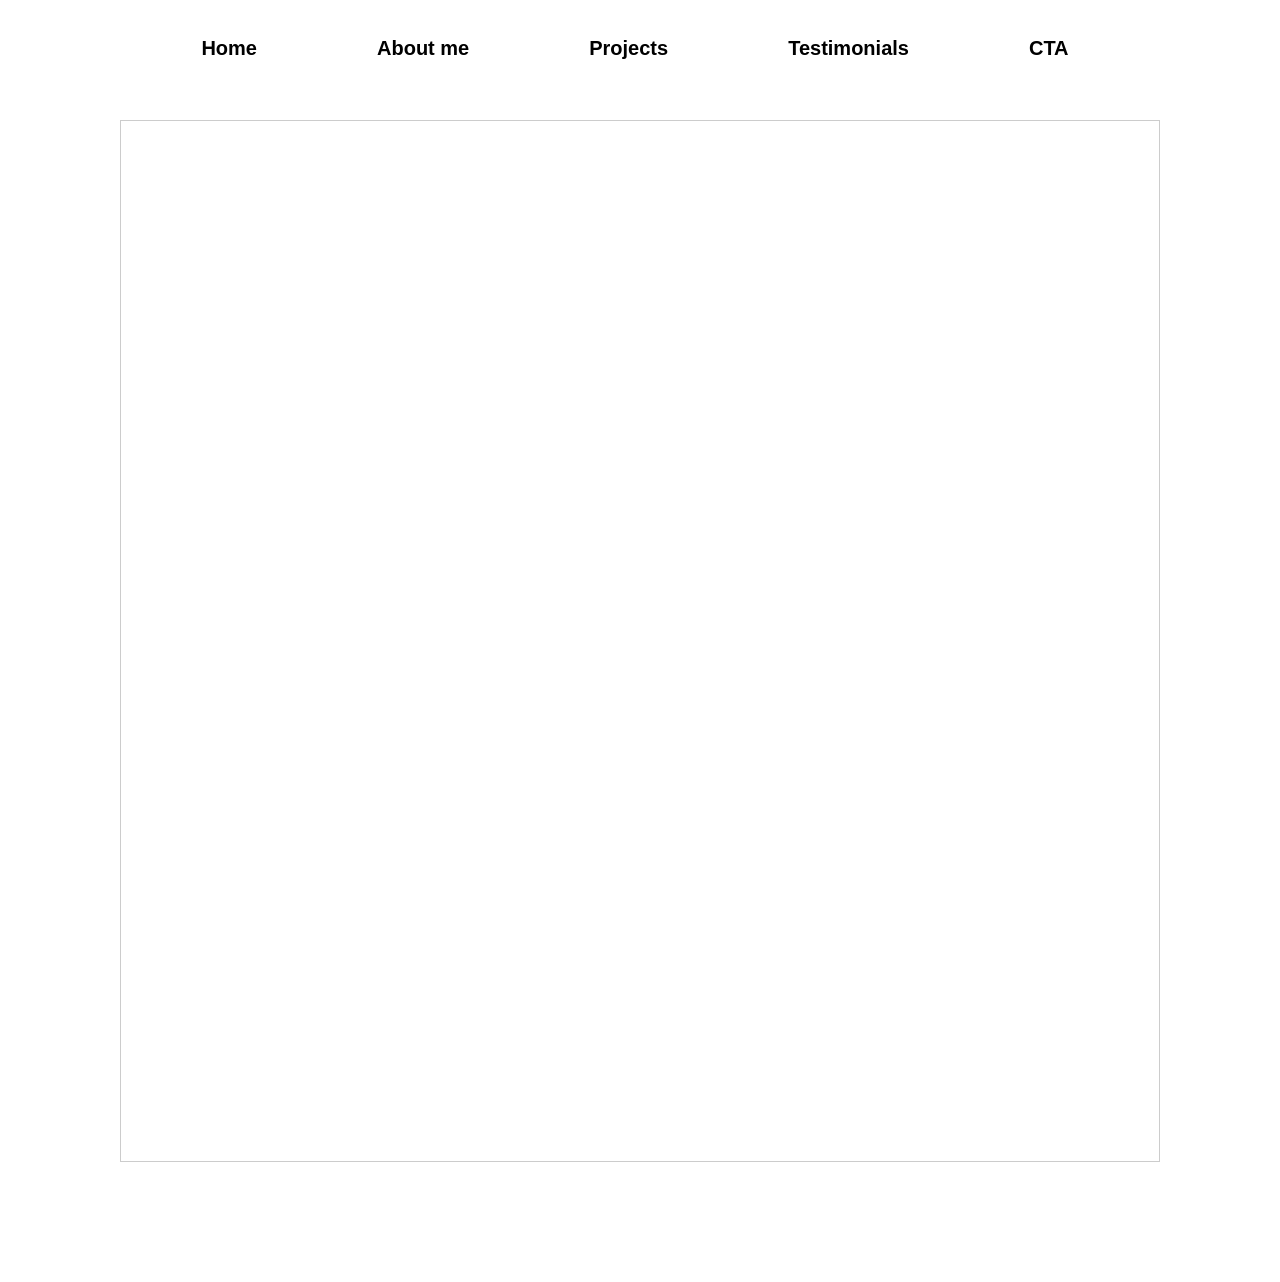
==== index.html @ 6cf7eef3 "did part of my about me page" ====
<!DOCTYPE html>
<html>

<head>
  <title>Portfolio</title>
</head>
<link rel="stylesheet" href="style.css">
<script defer src="script.js"></script>


<body>
  <!-- hero section -->
   <nav>
    <div class="navbar">
      <ul>
        <li>
          <button class="home-btn">
            Home
            <div class="star-1">
              <svg xmlns:xlink="http://www.w3.org/1999/xlink" viewBox="0 0 784.11 815.53"
                style="shape-rendering:geometricPrecision; text-rendering:geometricPrecision; image-rendering:optimizeQuality; fill-rule:evenodd; clip-rule:evenodd"
                version="1.1" xml:space="preserve" xmlns="http://www.w3.org/2000/svg">
                <defs></defs>
                <g id="Layer_x0020_1">
                  <metadata id="CorelCorpID_0Corel-Layer"></metadata>
                  <path
                    d="M392.05 0c-20.9,210.08 -184.06,378.41 -392.05,407.78 207.96,29.37 371.12,197.68 392.05,407.74 20.93,-210.06 184.09,-378.37 392.05,-407.74 -207.98,-29.38 -371.16,-197.69 -392.06,-407.78z"
                    class="fil0"></path>
                </g>
              </svg>
            </div>
            <div class="star-2">
              <svg xmlns:xlink="http://www.w3.org/1999/xlink" viewBox="0 0 784.11 815.53"
                style="shape-rendering:geometricPrecision; text-rendering:geometricPrecision; image-rendering:optimizeQuality; fill-rule:evenodd; clip-rule:evenodd"
                version="1.1" xml:space="preserve" xmlns="http://www.w3.org/2000/svg">
                <defs></defs>
                <g id="Layer_x0020_1">
                  <metadata id="CorelCorpID_0Corel-Layer"></metadata>
                  <path
                    d="M392.05 0c-20.9,210.08 -184.06,378.41 -392.05,407.78 207.96,29.37 371.12,197.68 392.05,407.74 20.93,-210.06 184.09,-378.37 392.05,-407.74 -207.98,-29.38 -371.16,-197.69 -392.06,-407.78z"
                    class="fil0"></path>
                </g>
              </svg>
            </div>
            <div class="star-3">
              <svg xmlns:xlink="http://www.w3.org/1999/xlink" viewBox="0 0 784.11 815.53"
                style="shape-rendering:geometricPrecision; text-rendering:geometricPrecision; image-rendering:optimizeQuality; fill-rule:evenodd; clip-rule:evenodd"
                version="1.1" xml:space="preserve" xmlns="http://www.w3.org/2000/svg">
                <defs></defs>
                <g id="Layer_x0020_1">
                  <metadata id="CorelCorpID_0Corel-Layer"></metadata>
                  <path
                    d="M392.05 0c-20.9,210.08 -184.06,378.41 -392.05,407.78 207.96,29.37 371.12,197.68 392.05,407.74 20.93,-210.06 184.09,-378.37 392.05,-407.74 -207.98,-29.38 -371.16,-197.69 -392.06,-407.78z"
                    class="fil0"></path>
                </g>
              </svg>
            </div>
            <div class="star-4">
              <svg xmlns:xlink="http://www.w3.org/1999/xlink" viewBox="0 0 784.11 815.53"
                style="shape-rendering:geometricPrecision; text-rendering:geometricPrecision; image-rendering:optimizeQuality; fill-rule:evenodd; clip-rule:evenodd"
                version="1.1" xml:space="preserve" xmlns="http://www.w3.org/2000/svg">
                <defs></defs>
                <g id="Layer_x0020_1">
                  <metadata id="CorelCorpID_0Corel-Layer"></metadata>
                  <path
                    d="M392.05 0c-20.9,210.08 -184.06,378.41 -392.05,407.78 207.96,29.37 371.12,197.68 392.05,407.74 20.93,-210.06 184.09,-378.37 392.05,-407.74 -207.98,-29.38 -371.16,-197.69 -392.06,-407.78z"
                    class="fil0"></path>
                </g>
              </svg>
            </div>
            <div class="star-5">
              <svg xmlns:xlink="http://www.w3.org/1999/xlink" viewBox="0 0 784.11 815.53"
                style="shape-rendering:geometricPrecision; text-rendering:geometricPrecision; image-rendering:optimizeQuality; fill-rule:evenodd; clip-rule:evenodd"
                version="1.1" xml:space="preserve" xmlns="http://www.w3.org/2000/svg">
                <defs></defs>
                <g id="Layer_x0020_1">
                  <metadata id="CorelCorpID_0Corel-Layer"></metadata>
                  <path
                    d="M392.05 0c-20.9,210.08 -184.06,378.41 -392.05,407.78 207.96,29.37 371.12,197.68 392.05,407.74 20.93,-210.06 184.09,-378.37 392.05,-407.74 -207.98,-29.38 -371.16,-197.69 -392.06,-407.78z"
                    class="fil0"></path>
                </g>
              </svg>
            </div>
            <div class="star-6">
              <svg xmlns:xlink="http://www.w3.org/1999/xlink" viewBox="0 0 784.11 815.53"
                style="shape-rendering:geometricPrecision; text-rendering:geometricPrecision; image-rendering:optimizeQuality; fill-rule:evenodd; clip-rule:evenodd"
                version="1.1" xml:space="preserve" xmlns="http://www.w3.org/2000/svg">
                <defs></defs>
                <g id="Layer_x0020_1">
                  <metadata id="CorelCorpID_0Corel-Layer"></metadata>
                  <path
                    d="M392.05 0c-20.9,210.08 -184.06,378.41 -392.05,407.78 207.96,29.37 371.12,197.68 392.05,407.74 20.93,-210.06 184.09,-378.37 392.05,-407.74 -207.98,-29.38 -371.16,-197.69 -392.06,-407.78z"
                    class="fil0"></path>
                </g>
              </svg>
            </div>
          </button>
        </li>
        <li>
          <button class="abt-me-btn">
            About me
            <div class="star-1">
              <svg xmlns:xlink="http://www.w3.org/1999/xlink" viewBox="0 0 784.11 815.53"
                style="shape-rendering:geometricPrecision; text-rendering:geometricPrecision; image-rendering:optimizeQuality; fill-rule:evenodd; clip-rule:evenodd"
                version="1.1" xml:space="preserve" xmlns="http://www.w3.org/2000/svg">
                <defs></defs>
                <g id="Layer_x0020_1">
                  <metadata id="CorelCorpID_0Corel-Layer"></metadata>
                  <path
                    d="M392.05 0c-20.9,210.08 -184.06,378.41 -392.05,407.78 207.96,29.37 371.12,197.68 392.05,407.74 20.93,-210.06 184.09,-378.37 392.05,-407.74 -207.98,-29.38 -371.16,-197.69 -392.06,-407.78z"
                    class="fil0"></path>
                </g>
              </svg>
            </div>
            <div class="star-2">
              <svg xmlns:xlink="http://www.w3.org/1999/xlink" viewBox="0 0 784.11 815.53"
                style="shape-rendering:geometricPrecision; text-rendering:geometricPrecision; image-rendering:optimizeQuality; fill-rule:evenodd; clip-rule:evenodd"
                version="1.1" xml:space="preserve" xmlns="http://www.w3.org/2000/svg">
                <defs></defs>
                <g id="Layer_x0020_1">
                  <metadata id="CorelCorpID_0Corel-Layer"></metadata>
                  <path
                    d="M392.05 0c-20.9,210.08 -184.06,378.41 -392.05,407.78 207.96,29.37 371.12,197.68 392.05,407.74 20.93,-210.06 184.09,-378.37 392.05,-407.74 -207.98,-29.38 -371.16,-197.69 -392.06,-407.78z"
                    class="fil0"></path>
                </g>
              </svg>
            </div>
            <div class="star-3">
              <svg xmlns:xlink="http://www.w3.org/1999/xlink" viewBox="0 0 784.11 815.53"
                style="shape-rendering:geometricPrecision; text-rendering:geometricPrecision; image-rendering:optimizeQuality; fill-rule:evenodd; clip-rule:evenodd"
                version="1.1" xml:space="preserve" xmlns="http://www.w3.org/2000/svg">
                <defs></defs>
                <g id="Layer_x0020_1">
                  <metadata id="CorelCorpID_0Corel-Layer"></metadata>
                  <path
                    d="M392.05 0c-20.9,210.08 -184.06,378.41 -392.05,407.78 207.96,29.37 371.12,197.68 392.05,407.74 20.93,-210.06 184.09,-378.37 392.05,-407.74 -207.98,-29.38 -371.16,-197.69 -392.06,-407.78z"
                    class="fil0"></path>
                </g>
              </svg>
            </div>
            <div class="star-4">
              <svg xmlns:xlink="http://www.w3.org/1999/xlink" viewBox="0 0 784.11 815.53"
                style="shape-rendering:geometricPrecision; text-rendering:geometricPrecision; image-rendering:optimizeQuality; fill-rule:evenodd; clip-rule:evenodd"
                version="1.1" xml:space="preserve" xmlns="http://www.w3.org/2000/svg">
                <defs></defs>
                <g id="Layer_x0020_1">
                  <metadata id="CorelCorpID_0Corel-Layer"></metadata>
                  <path
                    d="M392.05 0c-20.9,210.08 -184.06,378.41 -392.05,407.78 207.96,29.37 371.12,197.68 392.05,407.74 20.93,-210.06 184.09,-378.37 392.05,-407.74 -207.98,-29.38 -371.16,-197.69 -392.06,-407.78z"
                    class="fil0"></path>
                </g>
              </svg>
            </div>
            <div class="star-5">
              <svg xmlns:xlink="http://www.w3.org/1999/xlink" viewBox="0 0 784.11 815.53"
                style="shape-rendering:geometricPrecision; text-rendering:geometricPrecision; image-rendering:optimizeQuality; fill-rule:evenodd; clip-rule:evenodd"
                version="1.1" xml:space="preserve" xmlns="http://www.w3.org/2000/svg">
                <defs></defs>
                <g id="Layer_x0020_1">
                  <metadata id="CorelCorpID_0Corel-Layer"></metadata>
                  <path
                    d="M392.05 0c-20.9,210.08 -184.06,378.41 -392.05,407.78 207.96,29.37 371.12,197.68 392.05,407.74 20.93,-210.06 184.09,-378.37 392.05,-407.74 -207.98,-29.38 -371.16,-197.69 -392.06,-407.78z"
                    class="fil0"></path>
                </g>
              </svg>
            </div>
            <div class="star-6">
              <svg xmlns:xlink="http://www.w3.org/1999/xlink" viewBox="0 0 784.11 815.53"
                style="shape-rendering:geometricPrecision; text-rendering:geometricPrecision; image-rendering:optimizeQuality; fill-rule:evenodd; clip-rule:evenodd"
                version="1.1" xml:space="preserve" xmlns="http://www.w3.org/2000/svg">
                <defs></defs>
                <g id="Layer_x0020_1">
                  <metadata id="CorelCorpID_0Corel-Layer"></metadata>
                  <path
                    d="M392.05 0c-20.9,210.08 -184.06,378.41 -392.05,407.78 207.96,29.37 371.12,197.68 392.05,407.74 20.93,-210.06 184.09,-378.37 392.05,-407.74 -207.98,-29.38 -371.16,-197.69 -392.06,-407.78z"
                    class="fil0"></path>
                </g>
              </svg>
            </div>
          </button>
        </li>
        <li>
          <button class="proj-btn">
            Projects
            <div class="star-1">
              <svg xmlns:xlink="http://www.w3.org/1999/xlink" viewBox="0 0 784.11 815.53"
                style="shape-rendering:geometricPrecision; text-rendering:geometricPrecision; image-rendering:optimizeQuality; fill-rule:evenodd; clip-rule:evenodd"
                version="1.1" xml:space="preserve" xmlns="http://www.w3.org/2000/svg">
                <defs></defs>
                <g id="Layer_x0020_1">
                  <metadata id="CorelCorpID_0Corel-Layer"></metadata>
                  <path
                    d="M392.05 0c-20.9,210.08 -184.06,378.41 -392.05,407.78 207.96,29.37 371.12,197.68 392.05,407.74 20.93,-210.06 184.09,-378.37 392.05,-407.74 -207.98,-29.38 -371.16,-197.69 -392.06,-407.78z"
                    class="fil0"></path>
                </g>
              </svg>
            </div>
            <div class="star-2">
              <svg xmlns:xlink="http://www.w3.org/1999/xlink" viewBox="0 0 784.11 815.53"
                style="shape-rendering:geometricPrecision; text-rendering:geometricPrecision; image-rendering:optimizeQuality; fill-rule:evenodd; clip-rule:evenodd"
                version="1.1" xml:space="preserve" xmlns="http://www.w3.org/2000/svg">
                <defs></defs>
                <g id="Layer_x0020_1">
                  <metadata id="CorelCorpID_0Corel-Layer"></metadata>
                  <path
                    d="M392.05 0c-20.9,210.08 -184.06,378.41 -392.05,407.78 207.96,29.37 371.12,197.68 392.05,407.74 20.93,-210.06 184.09,-378.37 392.05,-407.74 -207.98,-29.38 -371.16,-197.69 -392.06,-407.78z"
                    class="fil0"></path>
                </g>
              </svg>
            </div>
            <div class="star-3">
              <svg xmlns:xlink="http://www.w3.org/1999/xlink" viewBox="0 0 784.11 815.53"
                style="shape-rendering:geometricPrecision; text-rendering:geometricPrecision; image-rendering:optimizeQuality; fill-rule:evenodd; clip-rule:evenodd"
                version="1.1" xml:space="preserve" xmlns="http://www.w3.org/2000/svg">
                <defs></defs>
                <g id="Layer_x0020_1">
                  <metadata id="CorelCorpID_0Corel-Layer"></metadata>
                  <path
                    d="M392.05 0c-20.9,210.08 -184.06,378.41 -392.05,407.78 207.96,29.37 371.12,197.68 392.05,407.74 20.93,-210.06 184.09,-378.37 392.05,-407.74 -207.98,-29.38 -371.16,-197.69 -392.06,-407.78z"
                    class="fil0"></path>
                </g>
              </svg>
            </div>
            <div class="star-4">
              <svg xmlns:xlink="http://www.w3.org/1999/xlink" viewBox="0 0 784.11 815.53"
                style="shape-rendering:geometricPrecision; text-rendering:geometricPrecision; image-rendering:optimizeQuality; fill-rule:evenodd; clip-rule:evenodd"
                version="1.1" xml:space="preserve" xmlns="http://www.w3.org/2000/svg">
                <defs></defs>
                <g id="Layer_x0020_1">
                  <metadata id="CorelCorpID_0Corel-Layer"></metadata>
                  <path
                    d="M392.05 0c-20.9,210.08 -184.06,378.41 -392.05,407.78 207.96,29.37 371.12,197.68 392.05,407.74 20.93,-210.06 184.09,-378.37 392.05,-407.74 -207.98,-29.38 -371.16,-197.69 -392.06,-407.78z"
                    class="fil0"></path>
                </g>
              </svg>
            </div>
            <div class="star-5">
              <svg xmlns:xlink="http://www.w3.org/1999/xlink" viewBox="0 0 784.11 815.53"
                style="shape-rendering:geometricPrecision; text-rendering:geometricPrecision; image-rendering:optimizeQuality; fill-rule:evenodd; clip-rule:evenodd"
                version="1.1" xml:space="preserve" xmlns="http://www.w3.org/2000/svg">
                <defs></defs>
                <g id="Layer_x0020_1">
                  <metadata id="CorelCorpID_0Corel-Layer"></metadata>
                  <path
                    d="M392.05 0c-20.9,210.08 -184.06,378.41 -392.05,407.78 207.96,29.37 371.12,197.68 392.05,407.74 20.93,-210.06 184.09,-378.37 392.05,-407.74 -207.98,-29.38 -371.16,-197.69 -392.06,-407.78z"
                    class="fil0"></path>
                </g>
              </svg>
            </div>
            <div class="star-6">
              <svg xmlns:xlink="http://www.w3.org/1999/xlink" viewBox="0 0 784.11 815.53"
                style="shape-rendering:geometricPrecision; text-rendering:geometricPrecision; image-rendering:optimizeQuality; fill-rule:evenodd; clip-rule:evenodd"
                version="1.1" xml:space="preserve" xmlns="http://www.w3.org/2000/svg">
                <defs></defs>
                <g id="Layer_x0020_1">
                  <metadata id="CorelCorpID_0Corel-Layer"></metadata>
                  <path
                    d="M392.05 0c-20.9,210.08 -184.06,378.41 -392.05,407.78 207.96,29.37 371.12,197.68 392.05,407.74 20.93,-210.06 184.09,-378.37 392.05,-407.74 -207.98,-29.38 -371.16,-197.69 -392.06,-407.78z"
                    class="fil0"></path>
                </g>
              </svg>
            </div>
          </button>
        </li>
        <li>
          <button class="test-btn">
            Testimonials
            <div class="star-1">
              <svg xmlns:xlink="http://www.w3.org/1999/xlink" viewBox="0 0 784.11 815.53"
                style="shape-rendering:geometricPrecision; text-rendering:geometricPrecision; image-rendering:optimizeQuality; fill-rule:evenodd; clip-rule:evenodd"
                version="1.1" xml:space="preserve" xmlns="http://www.w3.org/2000/svg">
                <defs></defs>
                <g id="Layer_x0020_1">
                  <metadata id="CorelCorpID_0Corel-Layer"></metadata>
                  <path
                    d="M392.05 0c-20.9,210.08 -184.06,378.41 -392.05,407.78 207.96,29.37 371.12,197.68 392.05,407.74 20.93,-210.06 184.09,-378.37 392.05,-407.74 -207.98,-29.38 -371.16,-197.69 -392.06,-407.78z"
                    class="fil0"></path>
                </g>
              </svg>
            </div>
            <div class="star-2">
              <svg xmlns:xlink="http://www.w3.org/1999/xlink" viewBox="0 0 784.11 815.53"
                style="shape-rendering:geometricPrecision; text-rendering:geometricPrecision; image-rendering:optimizeQuality; fill-rule:evenodd; clip-rule:evenodd"
                version="1.1" xml:space="preserve" xmlns="http://www.w3.org/2000/svg">
                <defs></defs>
                <g id="Layer_x0020_1">
                  <metadata id="CorelCorpID_0Corel-Layer"></metadata>
                  <path
                    d="M392.05 0c-20.9,210.08 -184.06,378.41 -392.05,407.78 207.96,29.37 371.12,197.68 392.05,407.74 20.93,-210.06 184.09,-378.37 392.05,-407.74 -207.98,-29.38 -371.16,-197.69 -392.06,-407.78z"
                    class="fil0"></path>
                </g>
              </svg>
            </div>
            <div class="star-3">
              <svg xmlns:xlink="http://www.w3.org/1999/xlink" viewBox="0 0 784.11 815.53"
                style="shape-rendering:geometricPrecision; text-rendering:geometricPrecision; image-rendering:optimizeQuality; fill-rule:evenodd; clip-rule:evenodd"
                version="1.1" xml:space="preserve" xmlns="http://www.w3.org/2000/svg">
                <defs></defs>
                <g id="Layer_x0020_1">
                  <metadata id="CorelCorpID_0Corel-Layer"></metadata>
                  <path
                    d="M392.05 0c-20.9,210.08 -184.06,378.41 -392.05,407.78 207.96,29.37 371.12,197.68 392.05,407.74 20.93,-210.06 184.09,-378.37 392.05,-407.74 -207.98,-29.38 -371.16,-197.69 -392.06,-407.78z"
                    class="fil0"></path>
                </g>
              </svg>
            </div>
            <div class="star-4">
              <svg xmlns:xlink="http://www.w3.org/1999/xlink" viewBox="0 0 784.11 815.53"
                style="shape-rendering:geometricPrecision; text-rendering:geometricPrecision; image-rendering:optimizeQuality; fill-rule:evenodd; clip-rule:evenodd"
                version="1.1" xml:space="preserve" xmlns="http://www.w3.org/2000/svg">
                <defs></defs>
                <g id="Layer_x0020_1">
                  <metadata id="CorelCorpID_0Corel-Layer"></metadata>
                  <path
                    d="M392.05 0c-20.9,210.08 -184.06,378.41 -392.05,407.78 207.96,29.37 371.12,197.68 392.05,407.74 20.93,-210.06 184.09,-378.37 392.05,-407.74 -207.98,-29.38 -371.16,-197.69 -392.06,-407.78z"
                    class="fil0"></path>
                </g>
              </svg>
            </div>
            <div class="star-5">
              <svg xmlns:xlink="http://www.w3.org/1999/xlink" viewBox="0 0 784.11 815.53"
                style="shape-rendering:geometricPrecision; text-rendering:geometricPrecision; image-rendering:optimizeQuality; fill-rule:evenodd; clip-rule:evenodd"
                version="1.1" xml:space="preserve" xmlns="http://www.w3.org/2000/svg">
                <defs></defs>
                <g id="Layer_x0020_1">
                  <metadata id="CorelCorpID_0Corel-Layer"></metadata>
                  <path
                    d="M392.05 0c-20.9,210.08 -184.06,378.41 -392.05,407.78 207.96,29.37 371.12,197.68 392.05,407.74 20.93,-210.06 184.09,-378.37 392.05,-407.74 -207.98,-29.38 -371.16,-197.69 -392.06,-407.78z"
                    class="fil0"></path>
                </g>
              </svg>
            </div>
            <div class="star-6">
              <svg xmlns:xlink="http://www.w3.org/1999/xlink" viewBox="0 0 784.11 815.53"
                style="shape-rendering:geometricPrecision; text-rendering:geometricPrecision; image-rendering:optimizeQuality; fill-rule:evenodd; clip-rule:evenodd"
                version="1.1" xml:space="preserve" xmlns="http://www.w3.org/2000/svg">
                <defs></defs>
                <g id="Layer_x0020_1">
                  <metadata id="CorelCorpID_0Corel-Layer"></metadata>
                  <path
                    d="M392.05 0c-20.9,210.08 -184.06,378.41 -392.05,407.78 207.96,29.37 371.12,197.68 392.05,407.74 20.93,-210.06 184.09,-378.37 392.05,-407.74 -207.98,-29.38 -371.16,-197.69 -392.06,-407.78z"
                    class="fil0"></path>
                </g>
              </svg>
            </div>
          </button>
        </li>
        <li>
          <button class="cta-btn">
            CTA
            <div class="star-1">
              <svg xmlns:xlink="http://www.w3.org/1999/xlink" viewBox="0 0 784.11 815.53"
                style="shape-rendering:geometricPrecision; text-rendering:geometricPrecision; image-rendering:optimizeQuality; fill-rule:evenodd; clip-rule:evenodd"
                version="1.1" xml:space="preserve" xmlns="http://www.w3.org/2000/svg">
                <defs></defs>
                <g id="Layer_x0020_1">
                  <metadata id="CorelCorpID_0Corel-Layer"></metadata>
                  <path
                    d="M392.05 0c-20.9,210.08 -184.06,378.41 -392.05,407.78 207.96,29.37 371.12,197.68 392.05,407.74 20.93,-210.06 184.09,-378.37 392.05,-407.74 -207.98,-29.38 -371.16,-197.69 -392.06,-407.78z"
                    class="fil0"></path>
                </g>
              </svg>
            </div>
            <div class="star-2">
              <svg xmlns:xlink="http://www.w3.org/1999/xlink" viewBox="0 0 784.11 815.53"
                style="shape-rendering:geometricPrecision; text-rendering:geometricPrecision; image-rendering:optimizeQuality; fill-rule:evenodd; clip-rule:evenodd"
                version="1.1" xml:space="preserve" xmlns="http://www.w3.org/2000/svg">
                <defs></defs>
                <g id="Layer_x0020_1">
                  <metadata id="CorelCorpID_0Corel-Layer"></metadata>
                  <path
                    d="M392.05 0c-20.9,210.08 -184.06,378.41 -392.05,407.78 207.96,29.37 371.12,197.68 392.05,407.74 20.93,-210.06 184.09,-378.37 392.05,-407.74 -207.98,-29.38 -371.16,-197.69 -392.06,-407.78z"
                    class="fil0"></path>
                </g>
              </svg>
            </div>
            <div class="star-3">
              <svg xmlns:xlink="http://www.w3.org/1999/xlink" viewBox="0 0 784.11 815.53"
                style="shape-rendering:geometricPrecision; text-rendering:geometricPrecision; image-rendering:optimizeQuality; fill-rule:evenodd; clip-rule:evenodd"
                version="1.1" xml:space="preserve" xmlns="http://www.w3.org/2000/svg">
                <defs></defs>
                <g id="Layer_x0020_1">
                  <metadata id="CorelCorpID_0Corel-Layer"></metadata>
                  <path
                    d="M392.05 0c-20.9,210.08 -184.06,378.41 -392.05,407.78 207.96,29.37 371.12,197.68 392.05,407.74 20.93,-210.06 184.09,-378.37 392.05,-407.74 -207.98,-29.38 -371.16,-197.69 -392.06,-407.78z"
                    class="fil0"></path>
                </g>
              </svg>
            </div>
            <div class="star-4">
              <svg xmlns:xlink="http://www.w3.org/1999/xlink" viewBox="0 0 784.11 815.53"
                style="shape-rendering:geometricPrecision; text-rendering:geometricPrecision; image-rendering:optimizeQuality; fill-rule:evenodd; clip-rule:evenodd"
                version="1.1" xml:space="preserve" xmlns="http://www.w3.org/2000/svg">
                <defs></defs>
                <g id="Layer_x0020_1">
                  <metadata id="CorelCorpID_0Corel-Layer"></metadata>
                  <path
                    d="M392.05 0c-20.9,210.08 -184.06,378.41 -392.05,407.78 207.96,29.37 371.12,197.68 392.05,407.74 20.93,-210.06 184.09,-378.37 392.05,-407.74 -207.98,-29.38 -371.16,-197.69 -392.06,-407.78z"
                    class="fil0"></path>
                </g>
              </svg>
            </div>
            <div class="star-5">
              <svg xmlns:xlink="http://www.w3.org/1999/xlink" viewBox="0 0 784.11 815.53"
                style="shape-rendering:geometricPrecision; text-rendering:geometricPrecision; image-rendering:optimizeQuality; fill-rule:evenodd; clip-rule:evenodd"
                version="1.1" xml:space="preserve" xmlns="http://www.w3.org/2000/svg">
                <defs></defs>
                <g id="Layer_x0020_1">
                  <metadata id="CorelCorpID_0Corel-Layer"></metadata>
                  <path
                    d="M392.05 0c-20.9,210.08 -184.06,378.41 -392.05,407.78 207.96,29.37 371.12,197.68 392.05,407.74 20.93,-210.06 184.09,-378.37 392.05,-407.74 -207.98,-29.38 -371.16,-197.69 -392.06,-407.78z"
                    class="fil0"></path>
                </g>
              </svg>
            </div>
            <div class="star-6">
              <svg xmlns:xlink="http://www.w3.org/1999/xlink" viewBox="0 0 784.11 815.53"
                style="shape-rendering:geometricPrecision; text-rendering:geometricPrecision; image-rendering:optimizeQuality; fill-rule:evenodd; clip-rule:evenodd"
                version="1.1" xml:space="preserve" xmlns="http://www.w3.org/2000/svg">
                <defs></defs>
                <g id="Layer_x0020_1">
                  <metadata id="CorelCorpID_0Corel-Layer"></metadata>
                  <path
                    d="M392.05 0c-20.9,210.08 -184.06,378.41 -392.05,407.78 207.96,29.37 371.12,197.68 392.05,407.74 20.93,-210.06 184.09,-378.37 392.05,-407.74 -207.98,-29.38 -371.16,-197.69 -392.06,-407.78z"
                    class="fil0"></path>
                </g>
              </svg>
            </div>
          </button>
        </li>
      </ul>
    </div>
</nav>
  <section class="page active" id="hero">
    <h1>Vanhnem Darkhuah</h1>
  </section>


  <!--about me-->
  <section class="page" id="about-me">
    <h1> About me</h1>
    <br>
    <p>Hi! My name is Vanhnem Darkhuah, and I am currently a senior at Perry Meridian High School. A long-term goal of mine is to pursue a technology career and
      contribute to philanthropic purposes. Thus far, to challenge myself with our school's curriculum, I have taken a variety of AP courses: AP Computer Science A, AP Physics 1: Algebra-based, AP Seminar,
     AP US History, AP Literature and Composition, and AP World History, and I plan to take more this upcoming year.</p>
     <div>
    <p>As a student who has taken French I-IV and plans on taking AP French next year, I've been committed to our
      school's/district's French program for the past four years. I have also been a Representative for French Honor Society for two consecutive years,
       where I am tasked with the responsibility of handling the club's volunteer opportunities.
    </p>
    </div>
   <div>
    <p>
    Additionally, I have been a Key Club member since my sophomore year, and became a Junior Director my junior year. As a director,
    I organized school/community service events, logged hours on a record sheet, and stayed consistent with my 
    participation in the organization. Next year, I will be an Editor for the EC (Executive Committee) next year. 
    Volunteering has been a significant part of my high school career and I plan to commit time to volunteering until I physically can't. 
   </p>
  </div>
  </section>

  <!--projects-->
  <section class="page" id="projects">
    <h1>Projects</h1>
  </section>

  <!--testimonials-->
  <section class="page" id="tests">
    <h1>Nothing here yet...</h1>
  </section>

  <!--CTA-->
  <section class="page" id="cta">
    <h1>Reach out to me!</h1>
  </section>

</body>

</html>
---- style.css ----
/* body */
body {
  height: 100%;
  width: 100%;
  background-image: url("https://media4.giphy.com/media/v1.Y2lkPTc5MGI3NjExZWF5cHNwdzZlMndveXV1M3g4aGFsNDY2dWxubzlnMDVsaXZ1YXFweiZlcD12MV9pbnRlcm5hbF9naWZfYnlfaWQmY3Q9Zw/3o7aDcrsww5Ybp18hq/giphy.gif");
  background-position: center;
  background-size: 100% 100%;
  margin: 0px;
  background-repeat: no-repeat;
}

/* navbar */
nav {
  display: flex;
  justify-content: center;
  position: sticky;
  z-index: 1000;
}

.navbar {
  box-shadow: 0px 0px 20px 0px white;
  width: 100%;
  box-sizing: border-box;
  border: 1px solid white;
  border-color: white;
  backdrop-filter: blur(100px);
  position: fixed;
  display: flex;
  justify-content: space-between;
  justify-content: center;
}

nav ul {
  display: flex;
  list-style: none;
}

nav ul li {
  margin-right: 50px;
}

/* buttons 
button {
    color: white;
    margin-left: auto;
    margin-right: auto;
    text-shadow:0px 0px 1px;
    background: none;
    font-family: "Figtree", sans-serif;
    border-style: none;
    width: 100px;
    height: 50px;
    font-family:'Gill Sans', 'Gill Sans MT', Calibri, 'Trebuchet MS', sans-serif;
}
    */

/* button animation */
/* From Uiverse.io by dalbrechtmartin */
button,
.home-btn,
.abt-me-btn,
.proj-btn,
.test-btn,
.cta-btn {
  position: relative;
  padding: 20px 35px;
  background: #ffffff;
  font-size: 20px;
  font-weight: 600;
  color: #000000;
  box-shadow: 0px 0px 10px 0px rgb(255, 255, 255);
  border-radius: 100px;
  border: none;
  transition: all 0.3s ease-in-out;
  cursor: pointer;
}

.star-1 {
  position: absolute;
  top: 20%;
  left: 20%;
  width: 25px;
  height: auto;
  filter: drop-shadow(0 0 0 #fffdef);
  z-index: -5;
  transition: all 0.8s cubic-bezier(0.05, 0.83, 0.43, 0.96);
}

.star-2 {
  position: absolute;
  top: 45%;
  left: 45%;
  width: 15px;
  height: auto;
  filter: drop-shadow(0 0 0 #fffdef);
  z-index: -5;
  transition: all 0.8s cubic-bezier(0, 0.4, 0, 1.01);
}

.star-3 {
  position: absolute;
  top: 40%;
  left: 40%;
  width: 5px;
  height: auto;
  filter: drop-shadow(0 0 0 #fffdef);
  z-index: -5;
  transition: all 0.8s cubic-bezier(0, 0.4, 0, 1.01);
}

.star-4 {
  position: absolute;
  top: 20%;
  left: 40%;
  width: 8px;
  height: auto;
  filter: drop-shadow(0 0 0 #fffdef);
  z-index: -5;
  transition: all 0.8s cubic-bezier(0, 0.4, 0, 1.01);
}

.star-5 {
  position: absolute;
  top: 25%;
  left: 45%;
  width: 15px;
  height: auto;
  filter: drop-shadow(0 0 0 #fffdef);
  z-index: -5;
  transition: all 0.8s cubic-bezier(0, 0.4, 0, 1.01);
}

.star-6 {
  position: absolute;
  top: 5%;
  left: 50%;
  width: 5px;
  height: auto;
  filter: drop-shadow(0 0 0 #fffdef);
  z-index: -5;
  transition: all 0.8s cubic-bezier(0, 0.4, 0, 1.01);
}

button:hover {
  background: #000000;
  color: #ffffff;
  box-shadow: 0 0 80px #ffffff8c;
}

button:hover .star-1 {
  position: absolute;
  top: -20%;
  left: -20%;
  width: 20px;
  height: auto;
  filter: drop-shadow(0 0 10px #fffdef);
  z-index: 2;
}

button:hover .star-2 {
  position: absolute;
  top: 35%;
  left: -25%;
  width: 15px;
  height: auto;
  filter: drop-shadow(0 0 10px #fffdef);
  z-index: 2;
}

button:hover .star-3 {
  position: absolute;
  top: 80%;
  left: -10%;
  width: 10px;
  height: auto;
  filter: drop-shadow(0 0 10px #fffdef);
  z-index: 2;
}

button:hover .star-4 {
  position: absolute;
  top: -25%;
  left: 105%;
  width: 20px;
  height: auto;
  filter: drop-shadow(0 0 10px #fffdef);
  z-index: 2;
}

button:hover .star-5 {
  position: absolute;
  top: 30%;
  left: 115%;
  width: 15px;
  height: auto;
  filter: drop-shadow(0 0 10px #fffdef);
  z-index: 2;
}

button:hover .star-6 {
  position: absolute;
  top: 80%;
  left: 105%;
  width: 10px;
  height: auto;
  filter: drop-shadow(0 0 10px #fffdef);
  z-index: 2;
}

.fil0 {
  fill: #fffdef;
}

.page {
  backdrop-filter: blur(10px);
  margin: 120px;
  color: white;
  border: 1px solid #ccc;
  border-width: 100%;
  object-fit: contain;
  height: 1000px;
  padding: 20px;
}

#hero h1{
  size: 100px;
}



.about-me {
  backdrop-filter: blur(10px);
  margin: 120px;
  color: white;
  border: 1px solid #ccc;
  border-width: 100%;
  object-fit: contain;
  height: 1000px;
  padding: 20px;
}

.projects {
  backdrop-filter: blur(10px);
  margin: 120px;
  color: white;
  border: 1px solid #ccc;
  border-width: 100%;
  object-fit: contain;
  height: 1000px;
  padding: 20px;
}

.tests {
  backdrop-filter: blur(10px);
  margin: 120px;
  color: white;
  border: 1px solid #ccc;
  border-width: 100%;
  object-fit: contain;
  height: 1000px;
  padding: 20px;
}

.cta {
  backdrop-filter: blur(10px);
  margin: 120px;
  color: white;
  border: 1px solid #ccc;
  border-width: 100%;
  object-fit: contain;
  height: 1000px;
  padding: 20px;
}

h1 {
  margin: 10px;
  font-family: "Figtree", sans-serif;
  margin-left: 20px;
  color: white;
  z-index: 1;
}

p {
  margin: 10px;
  font-family: "Figtree", sans-serif;
  margin-left: 20px;
  color: white;
}

/* transition */
.transition-fade .page {
  transition: opacity 0.5s ease, visibility 0.5s ease;
}
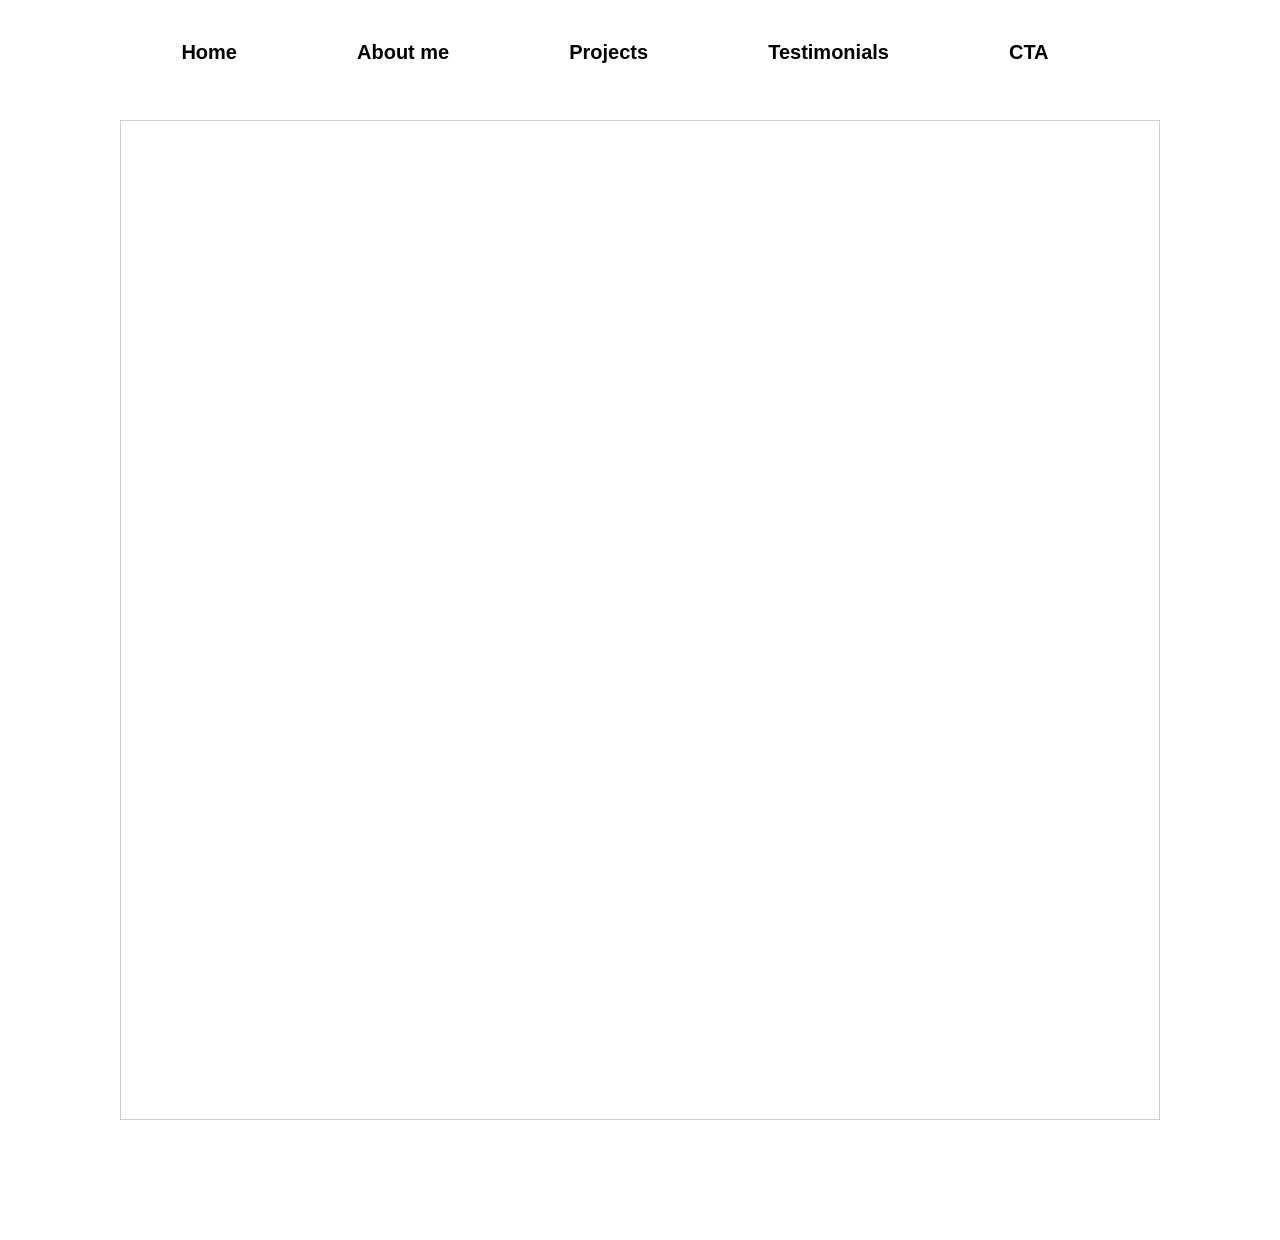
==== commit 762cf1b0: "projects ish" ====
--- a/index.html
+++ b/index.html
@@ -3,14 +3,14 @@
 
 <head>
   <title>Portfolio</title>
+<link rel="stylesheet" href="style.css" type="text/css"/>
+<script defer src="script.js"></script>
 </head>
-<link rel="stylesheet" href="style.css">
-<script defer src="script.js"></script>
 
 
 <body>
   <!-- hero section -->
-   <nav>
+  <nav>
     <div class="navbar">
       <ul>
         <li>
@@ -430,7 +430,7 @@
         </li>
       </ul>
     </div>
-</nav>
+  </nav>
   <section class="page active" id="hero">
     <h1>Vanhnem Darkhuah</h1>
   </section>
@@ -440,28 +440,123 @@
   <section class="page" id="about-me">
     <h1> About me</h1>
     <br>
-    <p>Hi! My name is Vanhnem Darkhuah, and I am currently a senior at Perry Meridian High School. A long-term goal of mine is to pursue a technology career and
-      contribute to philanthropic purposes. Thus far, to challenge myself with our school's curriculum, I have taken a variety of AP courses: AP Computer Science A, AP Physics 1: Algebra-based, AP Seminar,
-     AP US History, AP Literature and Composition, and AP World History, and I plan to take more this upcoming year.</p>
-     <div>
-    <p>As a student who has taken French I-IV and plans on taking AP French next year, I've been committed to our
-      school's/district's French program for the past four years. I have also been a Representative for French Honor Society for two consecutive years,
-       where I am tasked with the responsibility of handling the club's volunteer opportunities.
+    <p>Hi! My name is Vanhnem Darkhuah, and I am currently a senior at Perry Meridian High School. A long-term goal of
+      mine is to pursue a technology career and
+      contribute to philanthropic purposes. Thus far, to challenge myself with our school's curriculum, I have taken a
+      variety of AP courses: AP Computer Science A, AP Physics 1: Algebra-based, AP Seminar,
+      AP US History, AP Literature and Composition, and AP World History, and I plan to take more this upcoming year.
     </p>
+    <div>
+      <p>As a student who has taken French I-IV and plans on taking AP French next year, I've been committed to our
+        school's/district's French program for the past four years. I have also been a Representative for French Honor
+        Society for two consecutive years,
+        where I am tasked with the responsibility of handling the club's volunteer opportunities.
+      </p>
     </div>
-   <div>
-    <p>
-    Additionally, I have been a Key Club member since my sophomore year, and became a Junior Director my junior year. As a director,
-    I organized school/community service events, logged hours on a record sheet, and stayed consistent with my 
-    participation in the organization. Next year, I will be an Editor for the EC (Executive Committee) next year. 
-    Volunteering has been a significant part of my high school career and I plan to commit time to volunteering until I physically can't. 
-   </p>
-  </div>
+    <div>
+      <p>
+        Additionally, I have been a Key Club member since my sophomore year, and became a Junior Director my junior
+        year. As a director,
+        I organized school/community service events, logged hours on a record sheet, and stayed consistent with my
+        participation in the organization. Next year, I will be an Editor for the EC (Executive Committee) next year.
+        Volunteering has been a significant part of my high school career and I plan to commit time to volunteering
+        until I physically can't.
+      </p>
+    </div>
   </section>
 
   <!--projects-->
   <section class="page" id="projects">
-    <h1>Projects</h1>
+    <section class="section-plans" id="section-plans">
+      <div class="u-center-text u-margin-bottom-big">
+        <h2 class="heading-secondary">
+          Projects
+        </h2>
+      </div>
+
+      <div class="row">
+        <div class="col-1-of-3">
+          <div class="card">
+            <div class="card__side card__side--front-1">
+              <div class="card__title card__title--1">
+                <i class="fas fa-paper-plane"></i>
+                <h4 class="card__heading">Period Poverty Website</h4>
+              </div>
+
+              <div class="card__details">
+              </div>
+            </div>
+            <div class="card__side card__side--back card__side--back-1">
+              <div class="card__cta">
+                <div class="card__price-box">
+                  <p class="card__info">Made a website using HTML/CSS to bring attention to the issue of
+                    period poverty and how to contribute to the cause.</p>
+                </div>
+                <a href="https://github.com/vanhnem/int-u2-project-starter-code-1.git" class="btn btn--white">Select</a>
+              </div>
+            </div>
+          </div>
+        </div>
+
+        <div class="col-1-of-3">
+          <div class="card">
+            <div class="card__side card__side--front-2">
+              <div class="card__title card__title--2">
+                <i class="fas fa-plane"></i>
+                <h4 class="card__heading">One Piece Story Game</h4>
+              </div>
+
+              <div class="card__details">
+              </div>
+            </div>
+            <div class="card__side card__side--back card__side--back-2">
+              <div class="card__cta">
+                <div class="card__price-box">
+                  <p class="card__info">Made a One Piece story game using HTML, CSS, and JavaScript to
+                     alter a storyline based on the user's choice.
+                  </p>
+                </div>
+                <a href="https://github.com/vanhnem/int-u3-project-23-24-starter-code.git" class="btn btn--white">Select</a>
+              </div>
+            </div>
+          </div>
+        </div>
+
+        <div class="col-1-of-3">
+          <div class="card">
+            <div class="card__side card__side--front-3">
+              <div class="card__title card__title--3">
+                <i class="fas fa-rocket"></i>
+                <h4 class="card__heading">Pro</h4>
+              </div>
+
+              <div class="card__details">
+                <ul>
+                  <li>Includes Plus Plan Features</li>
+                  <li>High Performance</li>
+                  <li>2 Spam Experts</li>
+                  <li>Free SSL Certificate</li>
+                  <li>Domain Privacy</li>
+                  <li>Site Backup - CodeGuard Basic</li>
+                </ul>
+              </div>
+            </div>
+            <div class="card__side card__side--back card__side--back-3">
+              <div class="card__cta">
+                <div class="card__price-box">
+                  <p class="card__info">Soon to be revealed..</p>
+                </div>
+                <a href="https://github.com/vanhnem/int-u3-project-23-24-starter-code.git" class="btn btn--white">Select</a>
+              </div>
+            </div>
+          </div>
+        </div>
+      </div>
+
+     <!-- <div class="u-center-text u-margin-top-huge">
+        <a href="#" class="btn btn--green">Get Started</a>
+      </div> -->
+    </section>
   </section>
 
   <!--testimonials-->
--- a/style.css
+++ b/style.css
@@ -31,6 +31,7 @@
 }
 
 nav ul {
+  padding: 20px;
   display: flex;
   list-style: none;
 }
@@ -239,6 +240,10 @@
   padding: 20px;
 }
 
+#about-me h1 {
+  transition: opacity 1s ease, transform 1s ease, filter 1s ease;
+}
+
 .projects {
   backdrop-filter: blur(10px);
   margin: 120px;
@@ -272,6 +277,7 @@
   padding: 20px;
 }
 
+/*
 h1 {
   margin: 10px;
   font-family: "Figtree", sans-serif;
@@ -286,8 +292,326 @@
   margin-left: 20px;
   color: white;
 }
-
+*/
 /* transition */
-.transition-fade .page {
-  transition: opacity 0.5s ease, visibility 0.5s ease;
-}+
+
+/* project card animations */
+.u-center-text {
+  text-align: center !important;
+}
+
+
+.u-margin-bottom-small {
+  margin-bottom: 1.5rem !important;
+}
+
+.u-margin-bottom-medium {
+  margin-bottom: 4rem !important;
+}
+
+.u-margin-top-big {
+  margin-top: 5rem !important;
+}
+
+
+.heading-primary {
+  color: #ffffff;
+  text-transform: uppercase;
+  -webkit-backface-visibility: hidden;
+          backface-visibility: hidden;
+  margin-bottom: 6rem;
+}
+
+.heading-primary--main {
+  display: block;
+  font-size: 6rem;
+  font-weight: 400;
+  letter-spacing: 3.5rem;
+  -webkit-animation-name: moveInLeft;
+          animation-name: moveInLeft;
+  -webkit-animation-duration: 1s;
+          animation-duration: 1s;
+  -webkit-animation-timing-function: ease-out;
+          animation-timing-function: ease-out;
+  /*
+        animation-delay: 3s;
+        animation-iteration-count: 3;
+        */
+}
+
+.heading-primary--sub {
+  display: block;
+  font-size: 2rem;
+  font-weight: 700;
+  letter-spacing: 1.75rem;
+  -webkit-animation: moveInRight 1s ease-out;
+          animation: moveInRight 1s ease-out;
+}
+
+.heading-secondary {
+  font-size: 3.5rem;
+  text-transform: uppercase;
+  font-weight: 700;
+  color: transparent;
+  letter-spacing: 0.2rem;
+  line-height: 1;
+  -webkit-transition: all 0.2s;
+  transition: all 0.2s;
+  color: #ffffff;
+}
+
+.btn, .btn:link, .btn:visited {
+  margin-bottom: 4rem;
+  text-transform: uppercase;
+  text-decoration: none;
+  padding: 1.5rem 4rem;
+  display: inline-block;
+  border-radius: 0.5rem;
+  -webkit-transition: all 0.2s;
+  transition: all 0.2s;
+  position: relative;
+  font-size: 1.6rem;
+  border: none;
+  cursor: pointer;
+}
+
+.btn:hover {
+  -webkit-transform: translateY(-3px);
+          transform: translateY(-3px);
+  -webkit-box-shadow: 0 1rem 2rem rgba(0, 0, 0, 0.2);
+          box-shadow: 0 1rem 2rem rgba(0, 0, 0, 0.2);
+}
+
+.btn:hover::after {
+  -webkit-transform: scaleX(1.4) scaleY(1.6);
+          transform: scaleX(1.4) scaleY(1.6);
+  opacity: 0;
+}
+
+.btn:active, .btn:focus {
+  outline: none;
+  -webkit-transform: translateY(-1px);
+          transform: translateY(-1px);
+  -webkit-box-shadow: 0 0.5rem 1rem rgba(0, 0, 0, 0.2);
+          box-shadow: 0 0.5rem 1rem rgba(0, 0, 0, 0.2);
+}
+
+.btn--white {
+  background-color: #fff;
+  color: #777;
+}
+
+.btn--white::after {
+  background-color: #fff;
+}
+
+.btn--green::after {
+  background-color: #55c57a;
+}
+
+*,
+*::after,
+*::before {
+  margin: 0;
+  padding: 0;
+  -webkit-box-sizing: inherit;
+          box-sizing: inherit;
+}
+
+
+
+body {
+  -webkit-box-sizing: border-box;
+          box-sizing: border-box;
+}
+
+.section-plans {
+  background-color: none;
+  padding: 4rem 0 4rem 0;
+}
+
+.card {
+  -webkit-perspective: 150rem;
+          perspective: 150rem;
+  -moz-perspective: 150rem;
+  position: relative;
+  height: 32rem;
+}
+
+.card__side {
+  height: 32rem;
+  -webkit-transition: all 0.8s ease;
+  transition: all 0.8s ease;
+  position: absolute;
+  top: 0;
+  left: 0;
+  width: 100%;
+  -webkit-backface-visibility: hidden;
+          backface-visibility: hidden;
+  border-radius: 3px;
+  overflow: hidden;
+  -webkit-box-shadow: 0 1.5rem 4rem rgba(0, 0, 0, 0.15);
+          box-shadow: 0 1.5rem 4rem rgba(0, 0, 0, 0.15);
+}
+
+.card__side--front {
+  background-color: #fff;
+}
+
+.card__side--front-1 {
+  background: linear-gradient(-45deg, #787878, #000000);
+}
+
+.card__side--front-2 {
+  background: linear-gradient(-45deg, #787878, #000000);
+}
+
+.card__side--front-3 {
+  background: linear-gradient(-45deg, #787878, #000000);
+}
+
+.card__side--back {
+  -webkit-transform: rotateY(180deg);
+          transform: rotateY(180deg);
+}
+
+.card__side--back-1 {
+  background: linear-gradient(-45deg, #ffffff, #9e989d);
+}
+
+.card__side--back-2 {
+  background: linear-gradient(-45deg, #ffffff, #9e989d);
+}
+
+.card__side--back-3 {
+  background: linear-gradient(-45deg, #ffffff, #9e989d);
+}
+
+.card:hover .card__side--front-1,
+.card:hover .card__side--front-2,
+.card:hover .card__side--front-3 {
+  -webkit-transform: rotateY(-180deg);
+          transform: rotateY(-180deg);
+}
+
+.card:hover .card__side--back {
+  -webkit-transform: rotateY(0);
+          transform: rotateY(0);
+}
+
+.card__title {
+  height: 20rem;
+  padding: 4rem 2rem 2rem;
+  display: -webkit-box;
+  display: -ms-flexbox;
+  display: flex;
+  -webkit-box-orient: vertical;
+  -webkit-box-direction: normal;
+      -ms-flex-direction: column;
+          flex-direction: column;
+  -webkit-box-pack: center;
+      -ms-flex-pack: center;
+          justify-content: center;
+  -webkit-box-align: center;
+      -ms-flex-align: center;
+          align-items: center;
+}
+
+.card__title--1 .fas {
+  font-size: 5rem;
+}
+
+.card__title--2 .fas {
+  font-size: 5rem;
+}
+
+.card__title--3 .fas {
+  font-size: 5rem;
+}
+
+.card__heading {
+  font-size: 2rem;
+  font-weight: 300;
+  margin-top: 60%;
+  text-align: center;
+  color: #fff;
+  width: 75%;
+}
+
+.card__heading-span {
+  padding: 1rem 1.5rem;
+  -webkit-box-decoration-break: clone;
+  box-decoration-break: clone;
+}
+
+.card__details {
+  padding: 0 2rem 0rem;
+}
+
+.card__details ul {
+  list-style: none;
+  width: 80%;
+  margin: 0 auto;
+}
+
+.card__details ul li {
+  text-align: center;
+  font-size: 1rem;
+}
+
+.card__details ul li:not(:last-child) {
+  border-bottom: 1px solid #eee;
+}
+
+.card__cta {
+  position: absolute;
+  top: 50%;
+  left: 50%;
+  /*bottom: 10%;*/
+  -webkit-transform: translate(-50%, -50%);
+          transform: translate(-50%, -50%);
+  width: 100%;
+  text-align: center;
+}
+
+.card__price-box {
+  margin-top: 2rem;
+  text-align: center;
+  color: #fff;
+  margin-bottom: 8rem;
+}
+
+.card__info {
+  padding: 4rem 2rem 2rem;
+  font-family: "Figtree", sans-serif;
+  font-size: 1.5rem;
+}
+
+.row {
+  max-width: 114rem;
+  margin: 10rem auto;
+}
+
+.row:not(:last-child) {
+  margin-bottom: 5rem;
+  margin-top: 5rem;
+}
+
+.row::after {
+  content: "";
+  display: table;
+  clear: both;
+}
+
+.row [class^="col-"] {
+  float: left;
+}
+
+.row [class^="col-"]:not(:last-child) {
+  margin-right: 6rem;
+}
+
+.row .col-1-of-3 {
+  width: calc((100% - 2 * 6rem) / 3);
+}
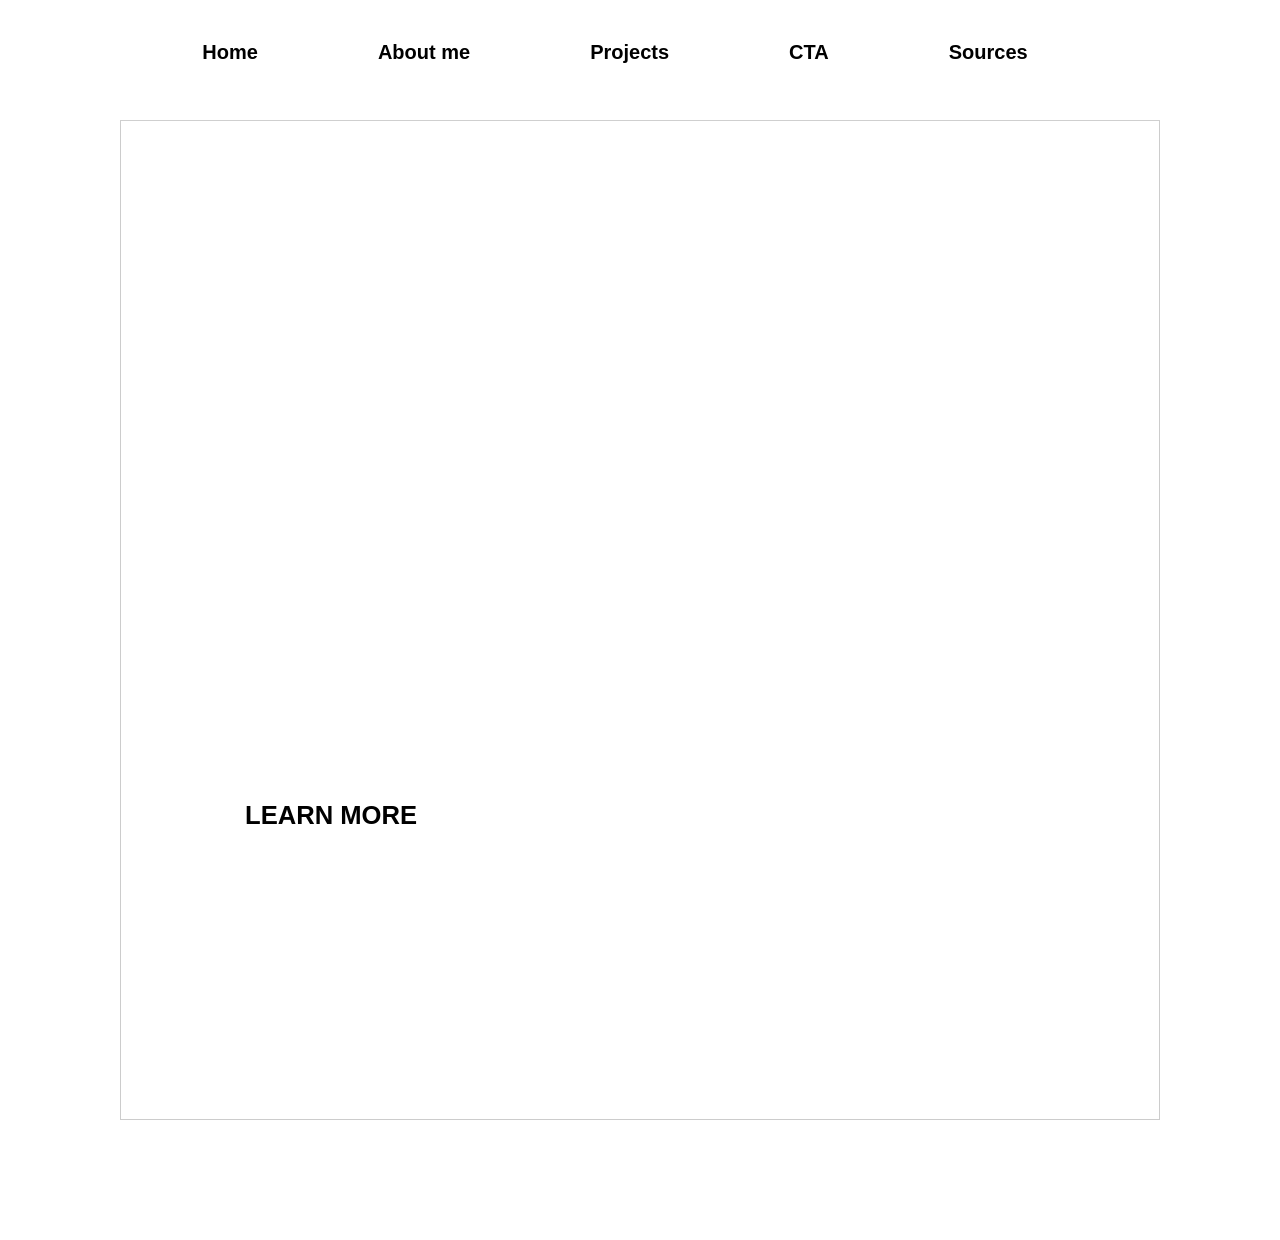
==== commit e00cc80d: "did stuffs" ====
--- a/index.html
+++ b/index.html
@@ -263,8 +263,8 @@
           </button>
         </li>
         <li>
-          <button class="test-btn">
-            Testimonials
+          <button class="cta-btn">
+            CTA
             <div class="star-1">
               <svg xmlns:xlink="http://www.w3.org/1999/xlink" viewBox="0 0 784.11 815.53"
                 style="shape-rendering:geometricPrecision; text-rendering:geometricPrecision; image-rendering:optimizeQuality; fill-rule:evenodd; clip-rule:evenodd"
@@ -346,8 +346,8 @@
           </button>
         </li>
         <li>
-          <button class="cta-btn">
-            CTA
+          <button class="sources-btn">
+            Sources
             <div class="star-1">
               <svg xmlns:xlink="http://www.w3.org/1999/xlink" viewBox="0 0 784.11 815.53"
                 style="shape-rendering:geometricPrecision; text-rendering:geometricPrecision; image-rendering:optimizeQuality; fill-rule:evenodd; clip-rule:evenodd"
@@ -433,6 +433,8 @@
   </nav>
   <section class="page active" id="hero">
     <h1>Vanhnem Darkhuah</h1>
+    <p>Young professional seeking a career in technology.</p>
+    <button class="btn">Learn More</button>
   </section>
 
 
@@ -440,20 +442,27 @@
   <section class="page" id="about-me">
     <h1> About me</h1>
     <br>
+    <div class="container">
+    <img id="me" src="me.jpeg">
     <p>Hi! My name is Vanhnem Darkhuah, and I am currently a senior at Perry Meridian High School. A long-term goal of
       mine is to pursue a technology career and
       contribute to philanthropic purposes. Thus far, to challenge myself with our school's curriculum, I have taken a
       variety of AP courses: AP Computer Science A, AP Physics 1: Algebra-based, AP Seminar,
       AP US History, AP Literature and Composition, and AP World History, and I plan to take more this upcoming year.
+      In relation to technology, I have taken all of the Computer Science classes available at my school and found
+      myself enjoying creating projects and bringing my ideas to life.
     </p>
-    <div>
+    </div>
+    <div class="container">
       <p>As a student who has taken French I-IV and plans on taking AP French next year, I've been committed to our
         school's/district's French program for the past four years. I have also been a Representative for French Honor
         Society for two consecutive years,
         where I am tasked with the responsibility of handling the club's volunteer opportunities.
       </p>
+      <img id="nhs" src="nhs.jpg">
     </div>
-    <div>
+    <div class="container">
+      <img id="kc" src="kc.PNG">
       <p>
         Additionally, I have been a Key Club member since my sophomore year, and became a Junior Director my junior
         year. As a director,
@@ -527,26 +536,18 @@
             <div class="card__side card__side--front-3">
               <div class="card__title card__title--3">
                 <i class="fas fa-rocket"></i>
-                <h4 class="card__heading">Pro</h4>
+                <h4 class="card__heading">Boss Fight Game</h4>
               </div>
 
               <div class="card__details">
-                <ul>
-                  <li>Includes Plus Plan Features</li>
-                  <li>High Performance</li>
-                  <li>2 Spam Experts</li>
-                  <li>Free SSL Certificate</li>
-                  <li>Domain Privacy</li>
-                  <li>Site Backup - CodeGuard Basic</li>
-                </ul>
               </div>
             </div>
             <div class="card__side card__side--back card__side--back-3">
               <div class="card__cta">
                 <div class="card__price-box">
-                  <p class="card__info">Soon to be revealed..</p>
+                  <p class="card__info">An interactive game I made in my Intro to Computer Science class freshman year.</p>
                 </div>
-                <a href="https://github.com/vanhnem/int-u3-project-23-24-starter-code.git" class="btn btn--white">Select</a>
+                <a href="https://studio.code.org/projects/gamelab/6f5deab6-cb00-4cb4-8da6-cd15b77fc49d" class="btn btn--white">Select</a>
               </div>
             </div>
           </div>
@@ -559,16 +560,35 @@
     </section>
   </section>
 
-  <!--testimonials-->
-  <section class="page" id="tests">
-    <h1>Nothing here yet...</h1>
-  </section>
-
   <!--CTA-->
   <section class="page" id="cta">
     <h1>Reach out to me!</h1>
+    <div class="container">
+  <form target="_blank" action="https://formsubmit.co/vdarkhuah270@gmail.com" method="POST">
+    <div class="form-group">
+      <div class="form-row">
+        <div class="col">
+          <input type="text" style="font-family: Figtree; width:200px" name="name" class="form-control" placeholder="Name" required>
+        </div>
+        <div class="col">
+          <input type="email" style="font-family: Figtree; width:200px" name="email" class="form-control" placeholder="Email" required>
+        </div>
+      </div>
+    </div>
+    <div class="form-group">
+      <textarea placeholder="Enter your message here." style="font-family: Figtree; width:200px; height:200px" class="form-control" name="message" rows="10" required></textarea>
+    </div>
+    <br>
+    <button type="submit" class="btn btn-lg btn-dark btn-block">Submit</button>
+  </form>
+</div>
   </section>
 
+  <!--Sources-->
+  <section class="page" id="sources">
+    <h1>Sources</h1>
+  </section>
+
 </body>
 
 </html>
--- a/style.css
+++ b/style.css
@@ -61,7 +61,7 @@
 .home-btn,
 .abt-me-btn,
 .proj-btn,
-.test-btn,
+.sources-btn,
 .cta-btn {
   position: relative;
   padding: 20px 35px;
@@ -223,10 +223,14 @@
   padding: 20px;
 }
 
-#hero h1{
-  size: 100px;
-}
-
+#hero h1 {
+  margin: 40px;
+  font-size: 200px;
+}
+#hero .btn,
+#hero p {
+  margin: 40px;
+}
 
 
 .about-me {
@@ -244,6 +248,19 @@
   transition: opacity 1s ease, transform 1s ease, filter 1s ease;
 }
 
+#nhs,
+#kc,
+#me {
+  height: 200px;
+}
+
+.container {
+  padding: 30px;
+  display: flex;
+  align-items: center;
+  gap: 40px;
+}
+
 .projects {
   backdrop-filter: blur(10px);
   margin: 120px;
@@ -255,7 +272,7 @@
   padding: 20px;
 }
 
-.tests {
+.sources {
   backdrop-filter: blur(10px);
   margin: 120px;
   color: white;
@@ -615,3 +632,23 @@
 .row .col-1-of-3 {
   width: calc((100% - 2 * 6rem) / 3);
 }
+
+/* CTA */
+#cta h1 {
+  text-align: center;
+  margin: 35px 0 20px 0 !important;
+}
+
+#cta .container {
+  justify-content: center;
+}
+
+.form-group {
+  margin-left: 5px;
+}
+
+.form-control {
+  margin-left: 5px;
+}
+
+
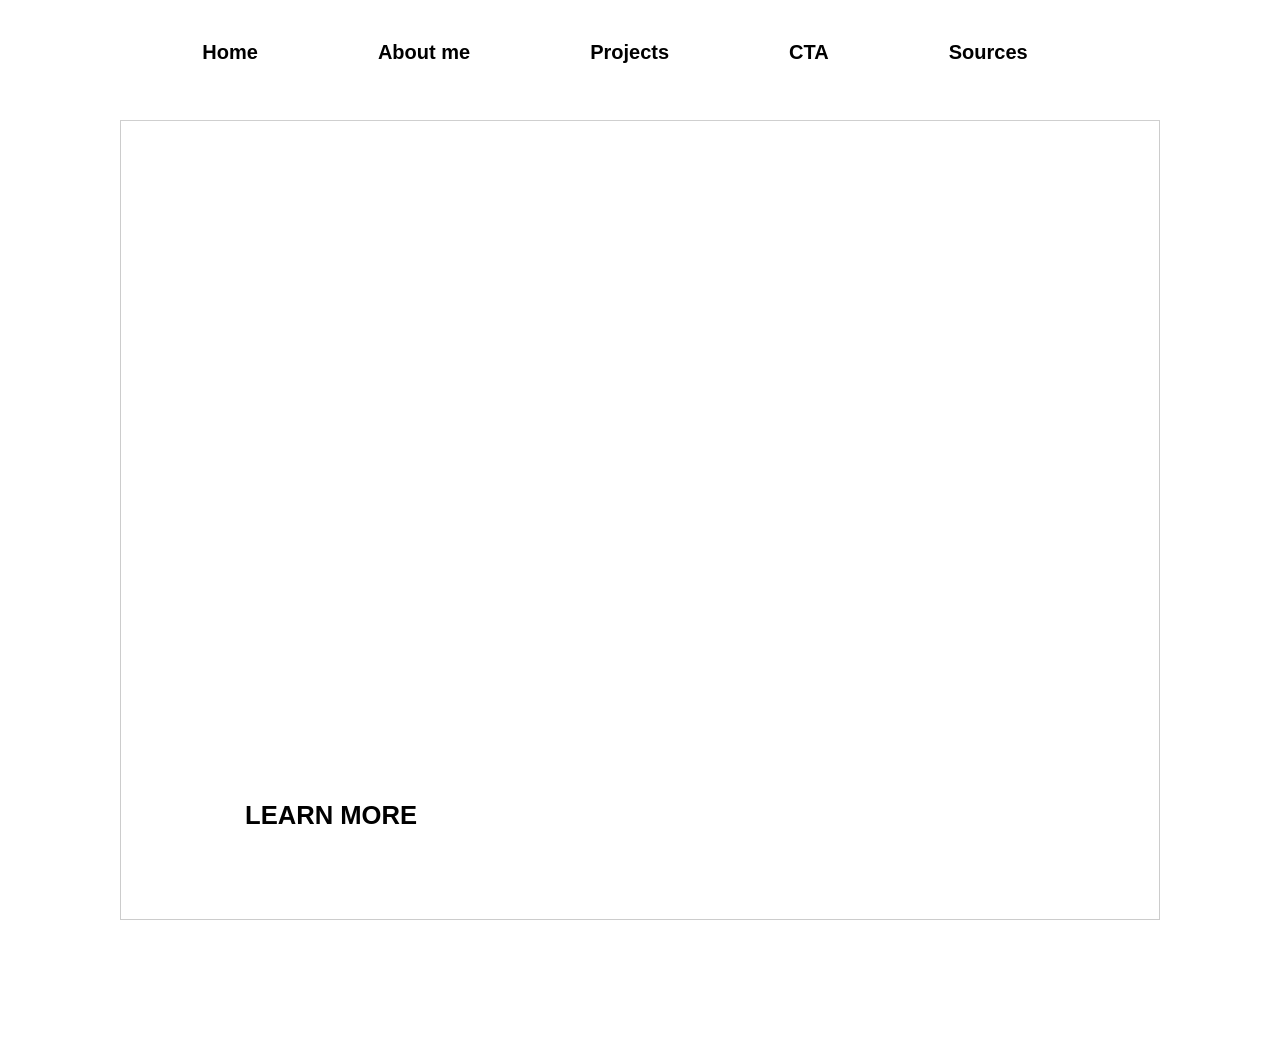
==== commit b58d780c: "did some more formatting stuff" ====
--- a/index.html
+++ b/index.html
@@ -568,15 +568,15 @@
     <div class="form-group">
       <div class="form-row">
         <div class="col">
-          <input type="text" style="font-family: Figtree; width:200px" name="name" class="form-control" placeholder="Name" required>
+          <input type="text" style="font-family: Figtree; width: 300px; height: 50px" name="name" class="form-control" placeholder="Name" required>
         </div>
         <div class="col">
-          <input type="email" style="font-family: Figtree; width:200px" name="email" class="form-control" placeholder="Email" required>
+          <input type="email" style="font-family: Figtree; width: 300px; height: 50px" name="email" class="form-control" placeholder="Email" required>
         </div>
       </div>
     </div>
     <div class="form-group">
-      <textarea placeholder="Enter your message here." style="font-family: Figtree; width:200px; height:200px" class="form-control" name="message" rows="10" required></textarea>
+      <textarea placeholder="Enter your message here." style="font-family: Figtree; width: 300px; height: 100px" class="form-control" name="message" rows="10" required></textarea>
     </div>
     <br>
     <button type="submit" class="btn btn-lg btn-dark btn-block">Submit</button>
@@ -587,6 +587,13 @@
   <!--Sources-->
   <section class="page" id="sources">
     <h1>Sources</h1>
+    <br>
+    <ul style="list-style-type: none;" >
+    <li><a href="https://formsubmit.co/live-demo">User Input Forms</a></li>
+    <li><a href="https://uicorekit.com/c/047164">Buttons Star Animation</a></li>
+    <li><a href="https://devsnap.me/css-cards">Hover Card Animation</a></li>
+    <li><a href="https://codepen.io/JeremyWink/pen/oNvybqX">Card Animations</a></li>
+  </ul>
   </section>
 
 </body>
--- a/style.css
+++ b/style.css
@@ -294,26 +294,18 @@
   padding: 20px;
 }
 
-/*
-h1 {
-  margin: 10px;
-  font-family: "Figtree", sans-serif;
-  margin-left: 20px;
-  color: white;
-  z-index: 1;
-}
-
-p {
-  margin: 10px;
-  font-family: "Figtree", sans-serif;
-  margin-left: 20px;
-  color: white;
-}
-*/
-/* transition */
-
+#hero {
+  height: 800px;
+}
+
+#about-me {
+  height: 900px;
+}
 
 /* project card animations */
+#projects {
+  height: 850px;
+}
 .u-center-text {
   text-align: center !important;
 }
@@ -328,7 +320,7 @@
 }
 
 .u-margin-top-big {
-  margin-top: 5rem !important;
+  margin-top: 1rem !important;
 }
 
 
@@ -416,7 +408,7 @@
 
 .btn--white {
   background-color: #fff;
-  color: #777;
+  color: #000000;
 }
 
 .btn--white::after {
@@ -445,7 +437,7 @@
 
 .section-plans {
   background-color: none;
-  padding: 4rem 0 4rem 0;
+  padding: 4rem 0 2rem 0;
 }
 
 .card {
@@ -473,7 +465,7 @@
 }
 
 .card__side--front {
-  background-color: #fff;
+  background-color: #000000;
 }
 
 .card__side--front-1 {
@@ -494,15 +486,15 @@
 }
 
 .card__side--back-1 {
-  background: linear-gradient(-45deg, #ffffff, #9e989d);
+  background: linear-gradient(-45deg, #ffffff, #ffffff);
 }
 
 .card__side--back-2 {
-  background: linear-gradient(-45deg, #ffffff, #9e989d);
+  background: linear-gradient(-45deg, #ffffff, #ffffff);
 }
 
 .card__side--back-3 {
-  background: linear-gradient(-45deg, #ffffff, #9e989d);
+  background: linear-gradient(-45deg, #ffffff, #ffffff);
 }
 
 .card:hover .card__side--front-1,
@@ -578,7 +570,7 @@
 }
 
 .card__details ul li:not(:last-child) {
-  border-bottom: 1px solid #eee;
+  border-bottom: 1px solid #000000;
 }
 
 .card__cta {
@@ -595,7 +587,7 @@
 .card__price-box {
   margin-top: 2rem;
   text-align: center;
-  color: #fff;
+  color: #000000;
   margin-bottom: 8rem;
 }
 
@@ -607,7 +599,7 @@
 
 .row {
   max-width: 114rem;
-  margin: 10rem auto;
+  margin: 5rem auto;
 }
 
 .row:not(:last-child) {
@@ -634,6 +626,10 @@
 }
 
 /* CTA */
+
+#cta {
+  height: 600px;
+}
 #cta h1 {
   text-align: center;
   margin: 35px 0 20px 0 !important;
@@ -648,7 +644,26 @@
 }
 
 .form-control {
-  margin-left: 5px;
-}
-
-
+  margin-top: 5px;
+  margin-left: 5x;
+}
+
+#cta .btn {
+  margin-left: 40px;
+}
+
+
+/* end of CTA */
+
+/* Sources containers */
+
+#sources a:link,
+#sources a:visited {
+  text-decoration: none;
+  color: rgb(255, 255, 255);
+  font-size: 5rem;
+}
+
+#sources {
+  height: 500px;
+}
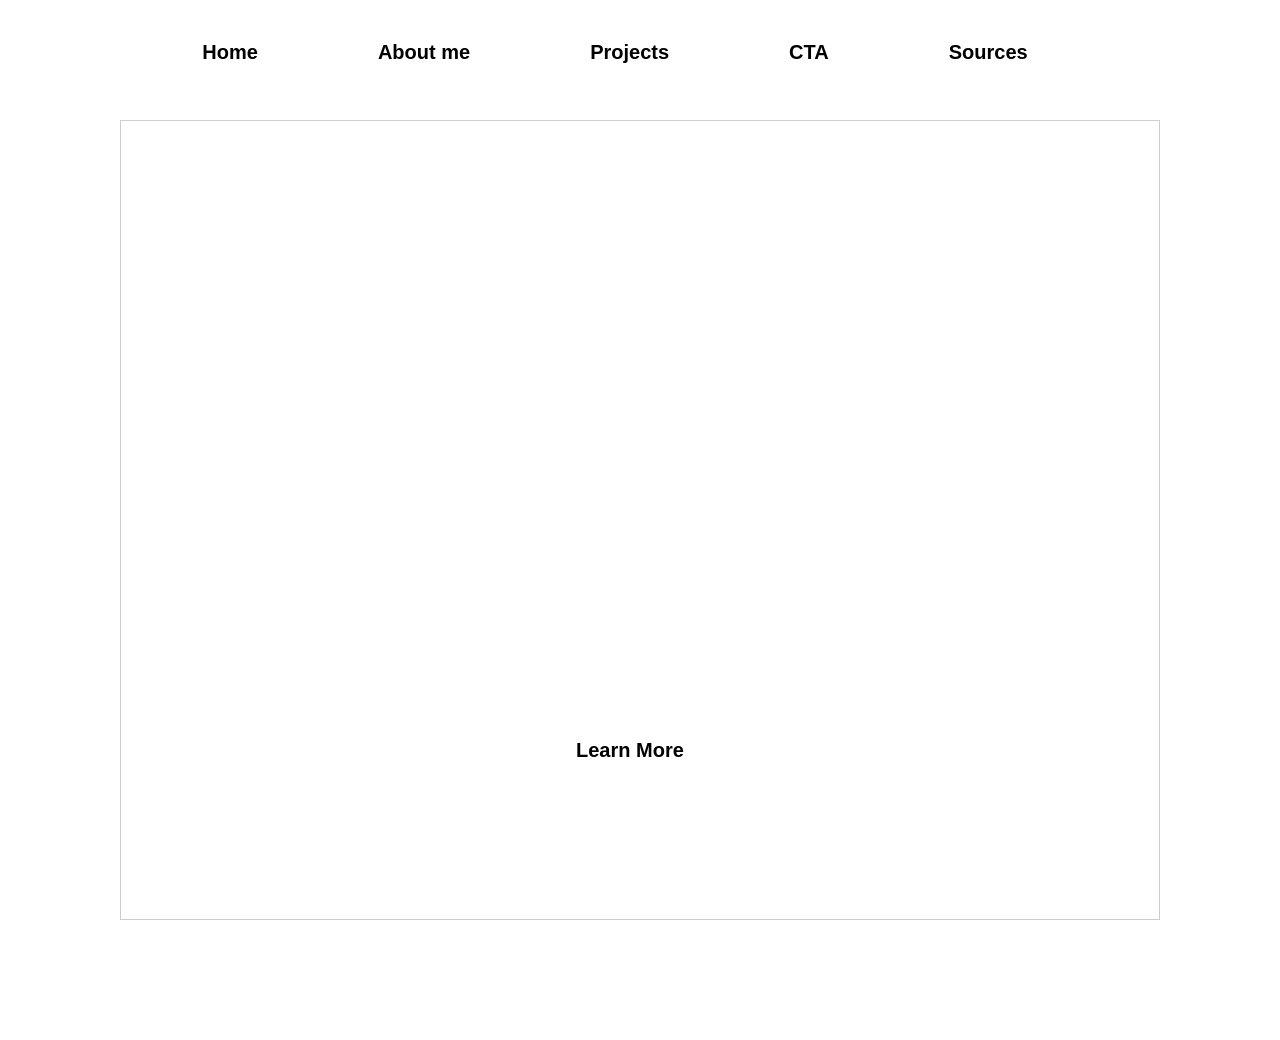
==== commit 8f95ebde: "done" ====
--- a/index.html
+++ b/index.html
@@ -432,9 +432,14 @@
     </div>
   </nav>
   <section class="page active" id="hero">
-    <h1>Vanhnem Darkhuah</h1>
-    <p>Young professional seeking a career in technology.</p>
-    <button class="btn">Learn More</button>
+    <h2>
+      Vanhnem Darkhuah
+  <span>Vanhnem Darkhuah</span>
+  <span>Vanhnem Darkhuah</span>
+  <span> Young professional seeking a career in technology.</span>
+</h2>
+<br>
+  <button class="learn-btn" >Learn More</button>
   </section>
 
 
@@ -491,9 +496,6 @@
                 <i class="fas fa-paper-plane"></i>
                 <h4 class="card__heading">Period Poverty Website</h4>
               </div>
-
-              <div class="card__details">
-              </div>
             </div>
             <div class="card__side card__side--back card__side--back-1">
               <div class="card__cta">
@@ -513,9 +515,6 @@
               <div class="card__title card__title--2">
                 <i class="fas fa-plane"></i>
                 <h4 class="card__heading">One Piece Story Game</h4>
-              </div>
-
-              <div class="card__details">
               </div>
             </div>
             <div class="card__side card__side--back card__side--back-2">
@@ -589,10 +588,12 @@
     <h1>Sources</h1>
     <br>
     <ul style="list-style-type: none;" >
+    <li><a href="https://prismic.io/blog/css-text-animations">Name Animation</a></li>
     <li><a href="https://formsubmit.co/live-demo">User Input Forms</a></li>
     <li><a href="https://uicorekit.com/c/047164">Buttons Star Animation</a></li>
     <li><a href="https://devsnap.me/css-cards">Hover Card Animation</a></li>
     <li><a href="https://codepen.io/JeremyWink/pen/oNvybqX">Card Animations</a></li>
+    <li><a href="https://www.w3schools.com/tools/tool_css_cubic_bezier.php#:~:text=The%20CSS%20cubic%2Dbezier%28%29,duration%20of%20the%20animation.">Cubic Bezier</a></li>
   </ul>
   </section>
 
--- a/style.css
+++ b/style.css
@@ -212,6 +212,7 @@
   fill: #fffdef;
 }
 
+/* end of button anim */
 .page {
   backdrop-filter: blur(10px);
   margin: 120px;
@@ -223,14 +224,6 @@
   padding: 20px;
 }
 
-#hero h1 {
-  margin: 40px;
-  font-size: 200px;
-}
-#hero .btn,
-#hero p {
-  margin: 40px;
-}
 
 
 .about-me {
@@ -296,6 +289,65 @@
 
 #hero {
   height: 800px;
+}
+
+.learn-btn {
+  margin-top: 35rem;
+  margin-left: 25rem;
+}
+
+#hero body { 
+  margin: 0; padding: 0;
+  min-height:100vh;
+  font-family:consolas;
+}
+/*
+#hero .btn {
+ 
+}*/
+#hero h2 {
+  text-align: center;
+  margin: 0; padding: 0;
+  position:absolute;
+  top: 50%; left: 50%;
+  transform:translate(-50%,-50%);
+  font-size: 7em; color:transparent;
+  text-transform:uppercase;
+}
+h2 span:nth-child(1){
+  position:absolute;
+  top:0; left:0; color: #ffffff;
+  transition:0.5s;
+  clip-path: polygon(0 0, 100% 0, 100% 50%, 0 50%);
+  overflow:hidden;
+}
+h2:hover span:nth-child(1){
+  transform:translateY(-18px); 
+}
+h2 span:nth-child(2){
+  position:absolute;
+  top:0; left:0; color: #ffffff;
+  transition:0.5s;
+  clip-path: polygon(0 50%, 100% 50%, 100% 100%, 0 100%);
+  overflow:hidden;
+}
+h2:hover span:nth-child(2){
+  transform:translateY(18px); 
+}
+h2 span:nth-child(3){
+  position:absolute;
+  top:50%; left: 0;
+  transform:translateY(-50%) scaleY(0);
+  width: 91%; color: #ffffff;
+  background:rgb(0, 0, 0);
+  font-size: 0.25em; font-weight: 500;
+  letter-spacing:0.7em;
+  text-align:center;
+  padding-left: 20px; margin-left: 30px;
+  transition:0.5s;
+}
+h2:hover span:nth-child(3){
+  transform:translateY(-50%) scaleY(1);
 }
 
 #about-me {
@@ -469,16 +521,20 @@
 }
 
 .card__side--front-1 {
-  background: linear-gradient(-45deg, #787878, #000000);
+ background-image: url("star.png");
+ background-size: 100% 500px;
+ background-repeat: no-repeat;
 }
 
 .card__side--front-2 {
-  background: linear-gradient(-45deg, #787878, #000000);
-}
+background-image: url("star.png");
+ background-size: 100% 500px;
+ background-repeat: no-repeat;}
 
 .card__side--front-3 {
-  background: linear-gradient(-45deg, #787878, #000000);
-}
+background-image: url("star.png");
+ background-size: 100% 500px;
+ background-repeat: no-repeat;}
 
 .card__side--back {
   -webkit-transform: rotateY(180deg);
@@ -542,9 +598,9 @@
 .card__heading {
   font-size: 2rem;
   font-weight: 300;
-  margin-top: 60%;
+  margin-top: 80%;
   text-align: center;
-  color: #fff;
+  color: #000000;
   width: 75%;
 }
 
@@ -661,7 +717,7 @@
 #sources a:visited {
   text-decoration: none;
   color: rgb(255, 255, 255);
-  font-size: 5rem;
+  font-size: 3rem;
 }
 
 #sources {
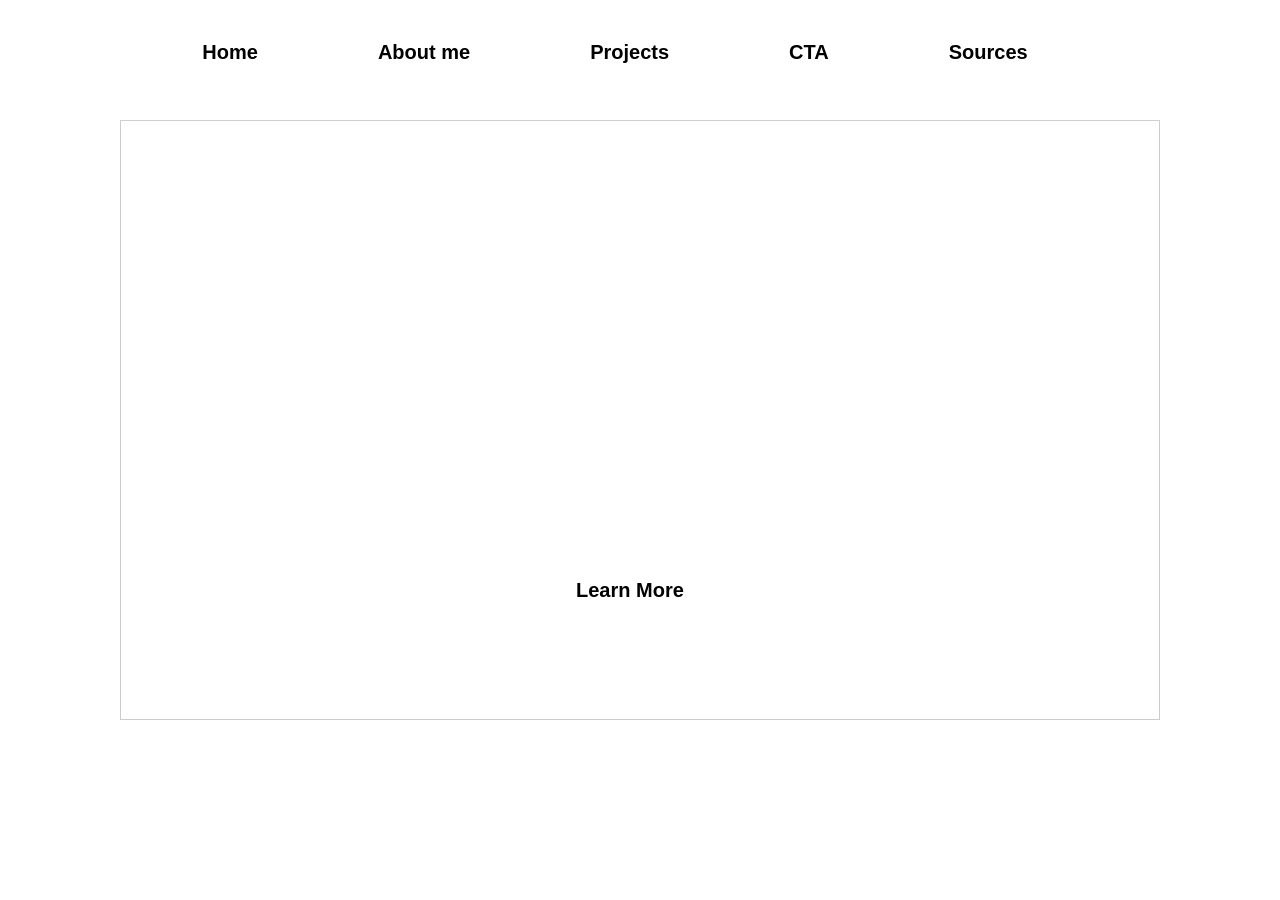
==== commit 56c649eb: "added a lil guy" ====
--- a/index.html
+++ b/index.html
@@ -562,6 +562,7 @@
   <!--CTA-->
   <section class="page" id="cta">
     <h1>Reach out to me!</h1>
+    <img class="quby" src="quby.gif">
     <div class="container">
   <form target="_blank" action="https://formsubmit.co/vdarkhuah270@gmail.com" method="POST">
     <div class="form-group">
--- a/style.css
+++ b/style.css
@@ -288,11 +288,11 @@
 }
 
 #hero {
-  height: 800px;
+  height: 600px;
 }
 
 .learn-btn {
-  margin-top: 35rem;
+  margin-top: 25rem;
   margin-left: 25rem;
 }
 
@@ -301,15 +301,12 @@
   min-height:100vh;
   font-family:consolas;
 }
-/*
-#hero .btn {
- 
-}*/
+
 #hero h2 {
   text-align: center;
   margin: 0; padding: 0;
   position:absolute;
-  top: 50%; left: 50%;
+  top: 40%; left: 50%;
   transform:translate(-50%,-50%);
   font-size: 7em; color:transparent;
   text-transform:uppercase;
@@ -688,7 +685,14 @@
 }
 #cta h1 {
   text-align: center;
-  margin: 35px 0 20px 0 !important;
+  margin: 35px;
+ /* margin: 35px 0 20px 0 !important;*/
+}
+
+.quby {
+  height: 60px;
+  margin-left: 47%;
+  margin-bottom: 0px;
 }
 
 #cta .container {
@@ -700,7 +704,7 @@
 }
 
 .form-control {
-  margin-top: 5px;
+  margin-bottom: 5px;
   margin-left: 5x;
 }
 
